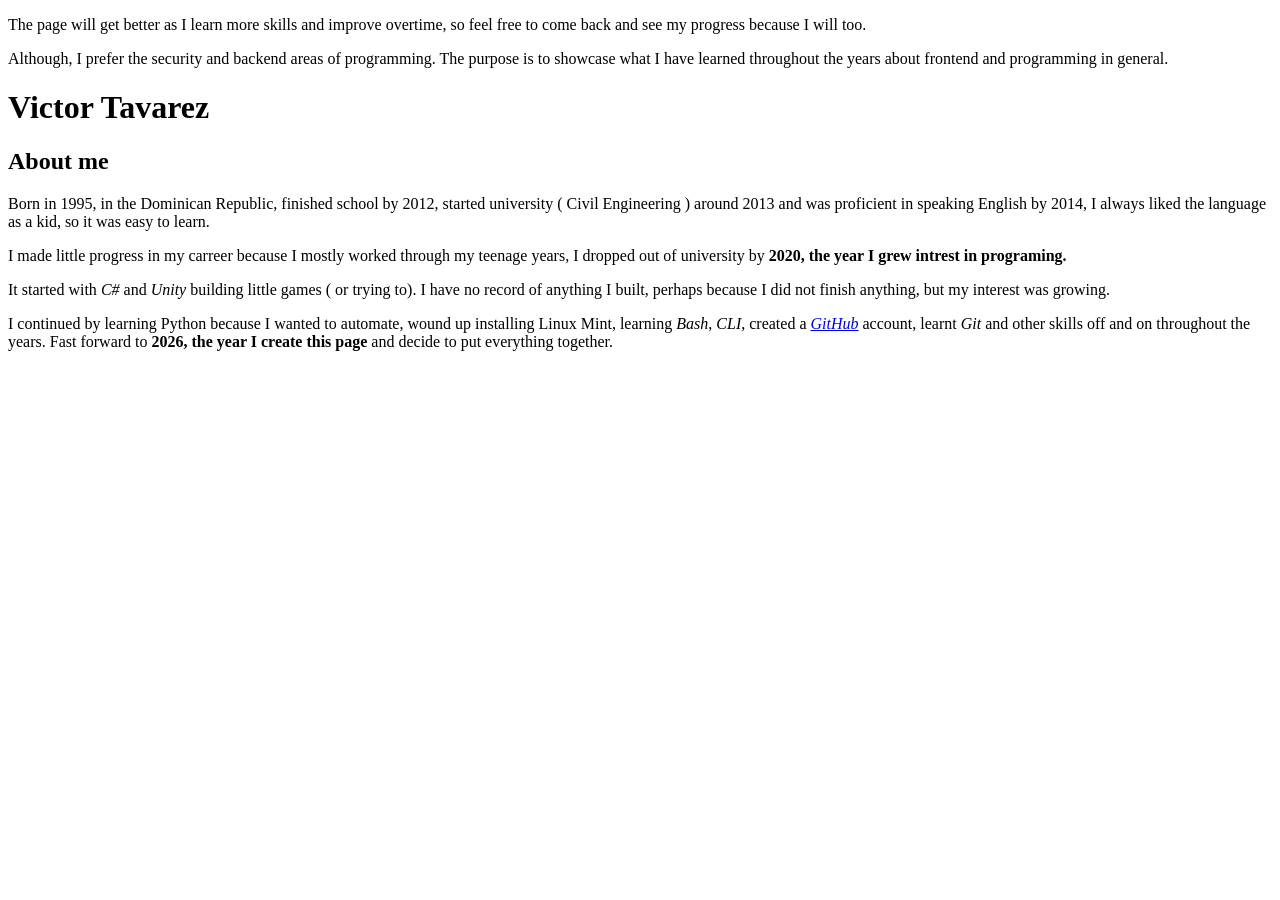
==== index.html @ 22aaac10 "updated index" ====
<!DOCTYPE html>
<html lang="en">
<head>
    <meta charset="UTF-8">
    <meta name="viewport" content="width=device-width, initial-scale=1.0">
    <title>Portfolio</title>
    <link rel="stylesheet" href="style.css">
</head>
<body>
	<header>
		<p>The page will get better as I learn more skills and improve overtime, so feel free to come back and see my progress because I will too.</p>
		<p>Although, I prefer the security and backend areas of programming. The purpose is to showcase what I have learned throughout the years about frontend and programming in general.</p>
	</header>
	<main>
		<h1>Victor Tavarez</h1>
		<section>
		<h2>About me</h2>
			<p>Born in 1995, in the Dominican Republic, finished school by 2012, started university ( Civil Engineering ) around 2013 and was proficient in speaking English by 2014, I always liked the language as a kid, so it was easy to learn.</p>
			<p>I made little progress in my carreer because I mostly worked through my teenage years, I dropped out of university by <strong>2020, the year I grew intrest in programing.</strong></p>
			<p>It started with <em>C#</em> and <em>Unity</em> building little games ( or trying to). I have no record of anything I built, perhaps because I did not finish anything, but my interest was growing. </p>
			<p>I continued by learning Python because I wanted to automate, wound up installing Linux Mint, learning <em>Bash</em>, <em>CLI</em>, created a <a href="https://github.com/Victor-Tz" target="_blank"><em>GitHub</em></a> account, learnt <em>Git</em> and other skills off and on throughout the years. Fast forward to <strong>2026, the year I create this page</strong> and decide to put everything together.</p> 
		</section>
	</main>
	<footer>
	</footer>
 <script src="script.js"></script>
</body>
</html>
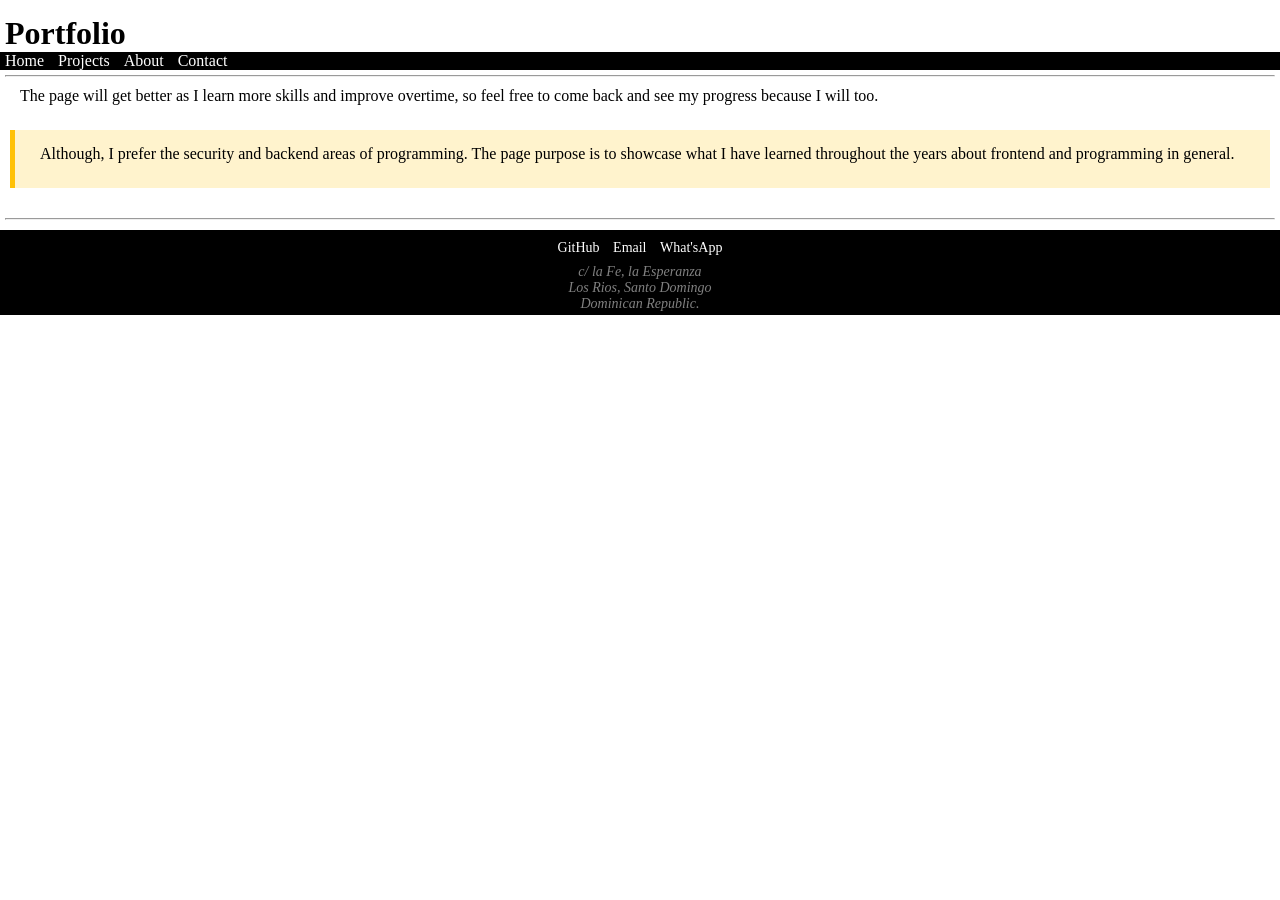
==== commit b556a438: "uodated all files" ====
--- a/index.html
+++ b/index.html
@@ -4,26 +4,44 @@
     <meta charset="UTF-8">
     <meta name="viewport" content="width=device-width, initial-scale=1.0">
     <title>Portfolio</title>
-    <link rel="stylesheet" href="style.css">
+    <link rel="stylesheet" href="./css/styles/index.css">
 </head>
 <body>
 	<header>
-		<p>The page will get better as I learn more skills and improve overtime, so feel free to come back and see my progress because I will too.</p>
-		<p>Although, I prefer the security and backend areas of programming. The purpose is to showcase what I have learned throughout the years about frontend and programming in general.</p>
+		<h1>Portfolio</h1>
+		<nav id="top-bar">
+			<li class="top-bar-opt"><a href="/index.html" class="link-style" >Home</a></li>
+			<li class="top-bar-opt" ><a href="/projects/projects.html" class="link-style">Projects</a></li>
+			<li class="top-bar-opt"><a href="/about.html" class="link-style">About</a></li>
+			<li class="top-bar-opt"><a href="#contact" class="link-style">Contact</a></li>
+		</nav>
 	</header>
+<hr>
 	<main>
-		<h1>Victor Tavarez</h1>
-		<section>
-		<h2>About me</h2>
-			<p>Born in 1995, in the Dominican Republic, finished school by 2012, started university ( Civil Engineering ) around 2013 and was proficient in speaking English by 2014, I always liked the language as a kid, so it was easy to learn.</p>
-			<p>I made little progress in my carreer because I mostly worked through my teenage years, I dropped out of university by <strong>2020, the year I grew intrest in programing.</strong></p>
-			<p>It started with <em>C#</em> and <em>Unity</em> building little games ( or trying to). I have no record of anything I built, perhaps because I did not finish anything, but my interest was growing. </p>
-			<p>I continued by learning Python because I wanted to automate, wound up installing Linux Mint, learning <em>Bash</em>, <em>CLI</em>, created a <a href="https://github.com/Victor-Tz" target="_blank"><em>GitHub</em></a> account, learnt <em>Git</em> and other skills off and on throughout the years. Fast forward to <strong>2026, the year I create this page</strong> and decide to put everything together.</p> 
-		</section>
+<section>
+	<p>The page will get better as I learn more skills and improve overtime, so feel free to come back and see my progress because I will too.</p>
+	<div class="callout-box">
+		<p>Although, I prefer the security and backend areas of programming. The page purpose is to showcase what I have learned throughout the years about frontend and programming in general.</p>
+	</div>
+</section>
 	</main>
+<hr>
 	<footer>
+	<section id="contact">
+		<div class="socials">
+
+		<a href="https://github.com/Victor-Tz" target="_blank" class="link-style social-opt">GitHub</a>
+		<a href="mailto:victora.t.nolasco@gmail.com" class="link-style social-opt">Email</a>
+		<a href="tel:18098152788" class="link-style social-opt">What'sApp</a>
+
+		</div>
+		<address>
+		c/ la Fe, la Esperanza<br>
+		Los Rios, Santo Domingo<br>
+		Dominican Republic.
+		</address>
+	</section>
 	</footer>
- <script src="script.js"></script>
 </body>
 </html>
 
--- a/css/styles/index.css
+++ b/css/styles/index.css
@@ -0,0 +1,68 @@
+*{		margin: 	0px;
+		padding:	0px;		}
+
+header {	background: 	white;		}
+
+h1 {		margin:	15px 0px 0px 5px;	}
+
+#top-bar {	background:	black;		}
+
+nav > li {	display : 	inline-block;
+	  	margin: 	0px 5px;	}
+
+.link-style {	color:		white;
+		text-decoration:none;		}
+
+nav > li > a:active {
+
+		color:		cyan;
+		text-decoration:underline;	}
+
+nav > li > a:visited {
+
+		color: 		gray;		}
+
+hr	{	margin:		5px;		}
+
+body 	{	background:	white;		}
+
+main {		margin:		5px;
+		padding:	5px;		}
+
+h3 {		margin-left:	5px;
+		padding-left:	5px		}
+
+p {		margin: 	0px 5px 5px 5px;		
+		padding:	0px 5px 5px 5px;}
+/*INDEX*/
+.callout-box {
+    		background-color:#fff3cd;
+		border-left: 	5px solid #ffc107;
+		padding: 	15px;
+	 	margin: 	20px 0;
+		font-size:	16px;		}
+/*ABOUT*/
+.box {
+		background-color:lightgrey;
+		border-radius:	7px;
+		padding:	5px 0;		}
+
+/*FOOTER*/
+footer {	background:	black;
+		color:		gray;		
+		text-align: 	center;		}
+
+footer > section > div > a:visited {
+
+		color:		gray;		}
+
+.socials, address {
+		font-size:	14px;
+		margin: 	2px;
+		padding:	3px;		}
+
+.socials { 	margin-top:	10px;
+		padding-top:	10px;		}
+
+.social-opt {	
+		padding: 0px 5px;}
